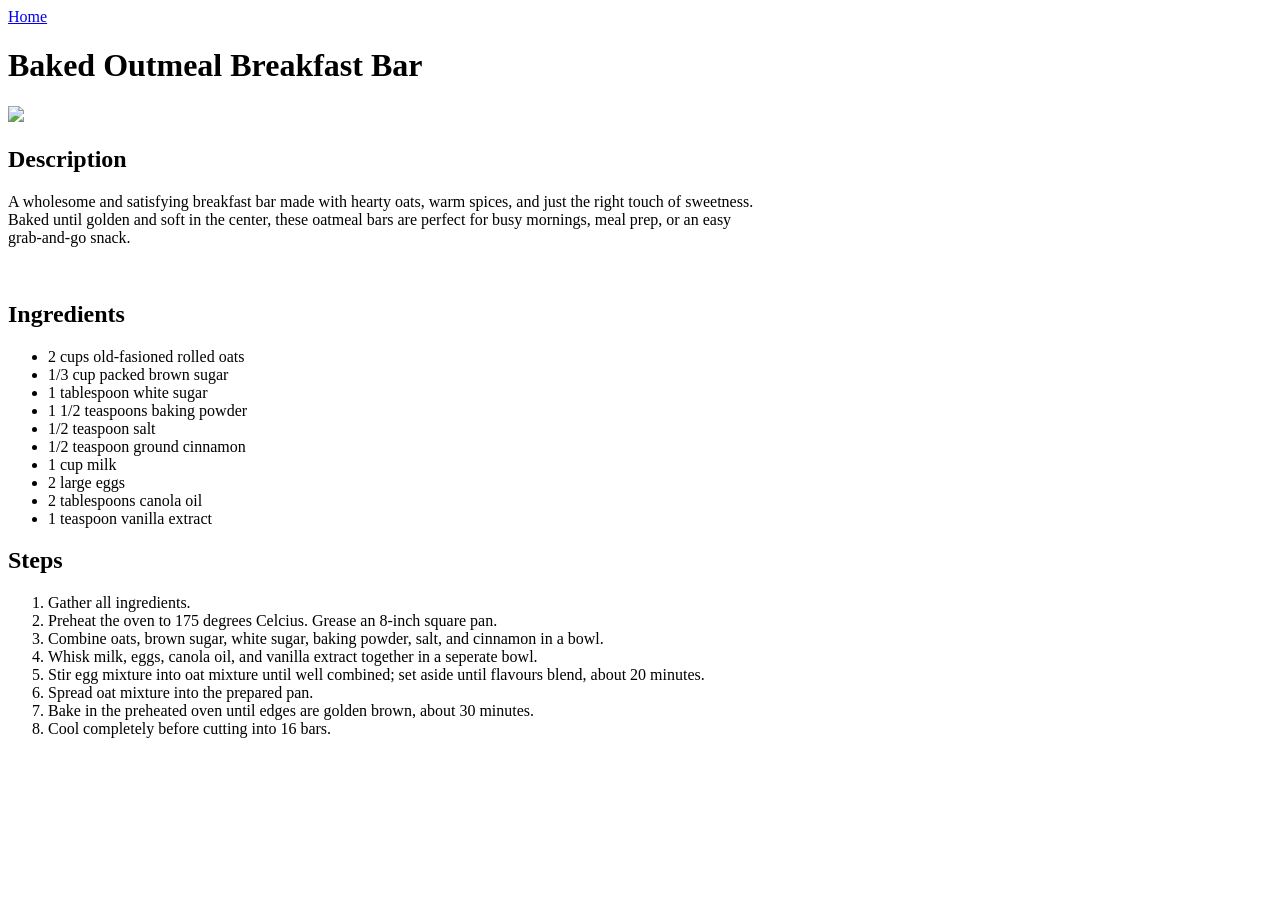
==== recipes/baked_oatmeal_breakfast_bar.html @ 656f144a "Created new page for baked_oatmeal_breakfast_bar" ====
<!DOCTYPE html>
    <html lang="en">
    <head>
        <meta charset="UTF-8">
        <title>Baked Outmeal Breakfast Bar</title>
    </head>
    <body>
        <a href="../index.html">Home</a>
        <br>
        <h1>Baked Outmeal Breakfast Bar</h1>
        <img src="../img/baked_oatmeal_breakfast_bar.jpg" width="40%">
        <br>
        <h2>Description</h2>
        <p>A wholesome and satisfying breakfast bar made with hearty oats, warm spices, and just the right touch of sweetness. <br>Baked until golden and soft in the center, these oatmeal bars are perfect for busy mornings, meal prep, or an easy <br>grab-and-go snack.</p>
        <br>
        <h2>Ingredients</h2>
        <ul>
            <li>2 cups old-fasioned rolled oats</li>
            <li>1/3 cup packed brown sugar</li>
            <li>1 tablespoon white sugar</li>
            <li>1 1/2 teaspoons baking powder</li>
            <li>1/2 teaspoon salt</li>
            <li>1/2 teaspoon ground cinnamon</li>
            <li>1 cup milk</li>
            <li>2 large eggs</li>
            <li>2 tablespoons canola oil</li>
            <li>1 teaspoon vanilla extract</li>
        </ul>
        <h2>Steps</h2>
        <ol>
            <li>Gather all ingredients.</li>
            <li>Preheat the oven to 175 degrees Celcius. Grease an 8-inch square pan.</li>
            <li>Combine oats, brown sugar, white sugar, baking powder, salt, and cinnamon in a bowl.</li>
            <li>Whisk milk, eggs, canola oil, and vanilla extract together in a seperate bowl.</li>
            <li>Stir egg mixture into oat mixture until well combined; set aside until flavours blend, about 20 minutes.</li>
            <li>Spread oat mixture into the prepared pan.</li>
            <li>Bake in the preheated oven until edges are golden brown, about 30 minutes.</li>
            <li>Cool completely before cutting into 16 bars.</li>
        </ol>
    </body>
</html>
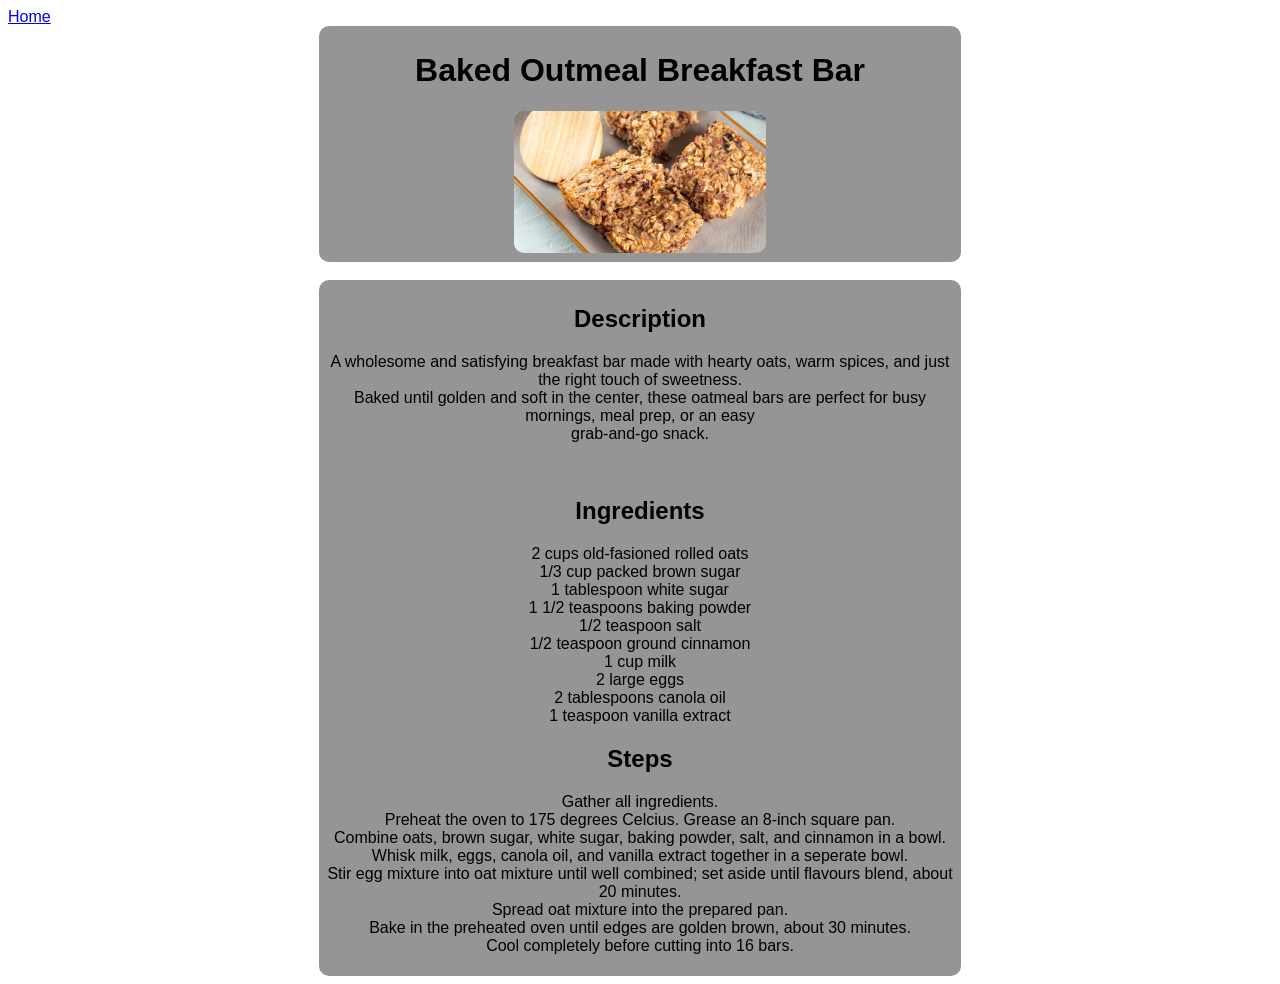
==== commit 5ce65b43: "Copied all styles from thai_green_chicken_curry into baked_oatmeal_breakfast_bar page" ====
--- a/recipes/baked_oatmeal_breakfast_bar.html
+++ b/recipes/baked_oatmeal_breakfast_bar.html
@@ -2,40 +2,45 @@
     <html lang="en">
     <head>
         <meta charset="UTF-8">
+        <link rel="stylesheet" href="../styles/styles.css">
         <title>Baked Outmeal Breakfast Bar</title>
     </head>
     <body>
         <a href="../index.html">Home</a>
         <br>
-        <h1>Baked Outmeal Breakfast Bar</h1>
-        <img src="../img/baked_oatmeal_breakfast_bar.jpg" width="40%">
+        <div class="main_container">
+            <h1>Baked Outmeal Breakfast Bar</h1>
+            <img src="../img/baked_oatmeal_breakfast_bar.jpg" width="40%">
+        </div>
         <br>
-        <h2>Description</h2>
-        <p>A wholesome and satisfying breakfast bar made with hearty oats, warm spices, and just the right touch of sweetness. <br>Baked until golden and soft in the center, these oatmeal bars are perfect for busy mornings, meal prep, or an easy <br>grab-and-go snack.</p>
-        <br>
-        <h2>Ingredients</h2>
-        <ul>
-            <li>2 cups old-fasioned rolled oats</li>
-            <li>1/3 cup packed brown sugar</li>
-            <li>1 tablespoon white sugar</li>
-            <li>1 1/2 teaspoons baking powder</li>
-            <li>1/2 teaspoon salt</li>
-            <li>1/2 teaspoon ground cinnamon</li>
-            <li>1 cup milk</li>
-            <li>2 large eggs</li>
-            <li>2 tablespoons canola oil</li>
-            <li>1 teaspoon vanilla extract</li>
-        </ul>
-        <h2>Steps</h2>
-        <ol>
-            <li>Gather all ingredients.</li>
-            <li>Preheat the oven to 175 degrees Celcius. Grease an 8-inch square pan.</li>
-            <li>Combine oats, brown sugar, white sugar, baking powder, salt, and cinnamon in a bowl.</li>
-            <li>Whisk milk, eggs, canola oil, and vanilla extract together in a seperate bowl.</li>
-            <li>Stir egg mixture into oat mixture until well combined; set aside until flavours blend, about 20 minutes.</li>
-            <li>Spread oat mixture into the prepared pan.</li>
-            <li>Bake in the preheated oven until edges are golden brown, about 30 minutes.</li>
-            <li>Cool completely before cutting into 16 bars.</li>
-        </ol>
+        <div class="instructions">
+            <h2>Description</h2>
+            <p>A wholesome and satisfying breakfast bar made with hearty oats, warm spices, and just the right touch of sweetness. <br>Baked until golden and soft in the center, these oatmeal bars are perfect for busy mornings, meal prep, or an easy <br>grab-and-go snack.</p>
+            <br>
+            <h2>Ingredients</h2>
+            <ul>
+                <li>2 cups old-fasioned rolled oats</li>
+                <li>1/3 cup packed brown sugar</li>
+                <li>1 tablespoon white sugar</li>
+                <li>1 1/2 teaspoons baking powder</li>
+                <li>1/2 teaspoon salt</li>
+                <li>1/2 teaspoon ground cinnamon</li>
+                <li>1 cup milk</li>
+                <li>2 large eggs</li>
+                <li>2 tablespoons canola oil</li>
+                <li>1 teaspoon vanilla extract</li>
+            </ul>
+            <h2>Steps</h2>
+            <ol>
+                <li>Gather all ingredients.</li>
+                <li>Preheat the oven to 175 degrees Celcius. Grease an 8-inch square pan.</li>
+                <li>Combine oats, brown sugar, white sugar, baking powder, salt, and cinnamon in a bowl.</li>
+                <li>Whisk milk, eggs, canola oil, and vanilla extract together in a seperate bowl.</li>
+                <li>Stir egg mixture into oat mixture until well combined; set aside until flavours blend, about 20 minutes.</li>
+                <li>Spread oat mixture into the prepared pan.</li>
+                <li>Bake in the preheated oven until edges are golden brown, about 30 minutes.</li>
+                <li>Cool completely before cutting into 16 bars.</li>
+            </ol>
+        </div>
     </body>
 </html>
--- a/styles/styles.css
+++ b/styles/styles.css
@@ -0,0 +1,40 @@
+* {
+    font-family: Verdana, Geneva, Tahoma, sans-serif;
+    padding: 0px;
+    border-radius: 10px;
+}
+
+.main_container {
+    margin: 0 auto;
+    padding: 5px;
+    width: 50%;
+    background-color: rgb(149, 149, 149);
+    text-align: center;
+}
+
+.footer {
+    margin: 10px auto;
+    padding: 10px;
+    width: 15%;
+    background-color: rgb(104, 104, 104);
+    text-align: center;
+}
+
+.footer ul {
+    display:flex;
+    gap: 20px;
+    justify-content: center;
+    font-size: 10px;
+}
+
+ul, ol {
+    list-style-type: none;
+}
+
+.instructions {
+    margin: 0 auto;
+    padding: 5px;
+    width: 50%;
+    background-color: rgb(149, 149, 149);
+    text-align: center;
+}
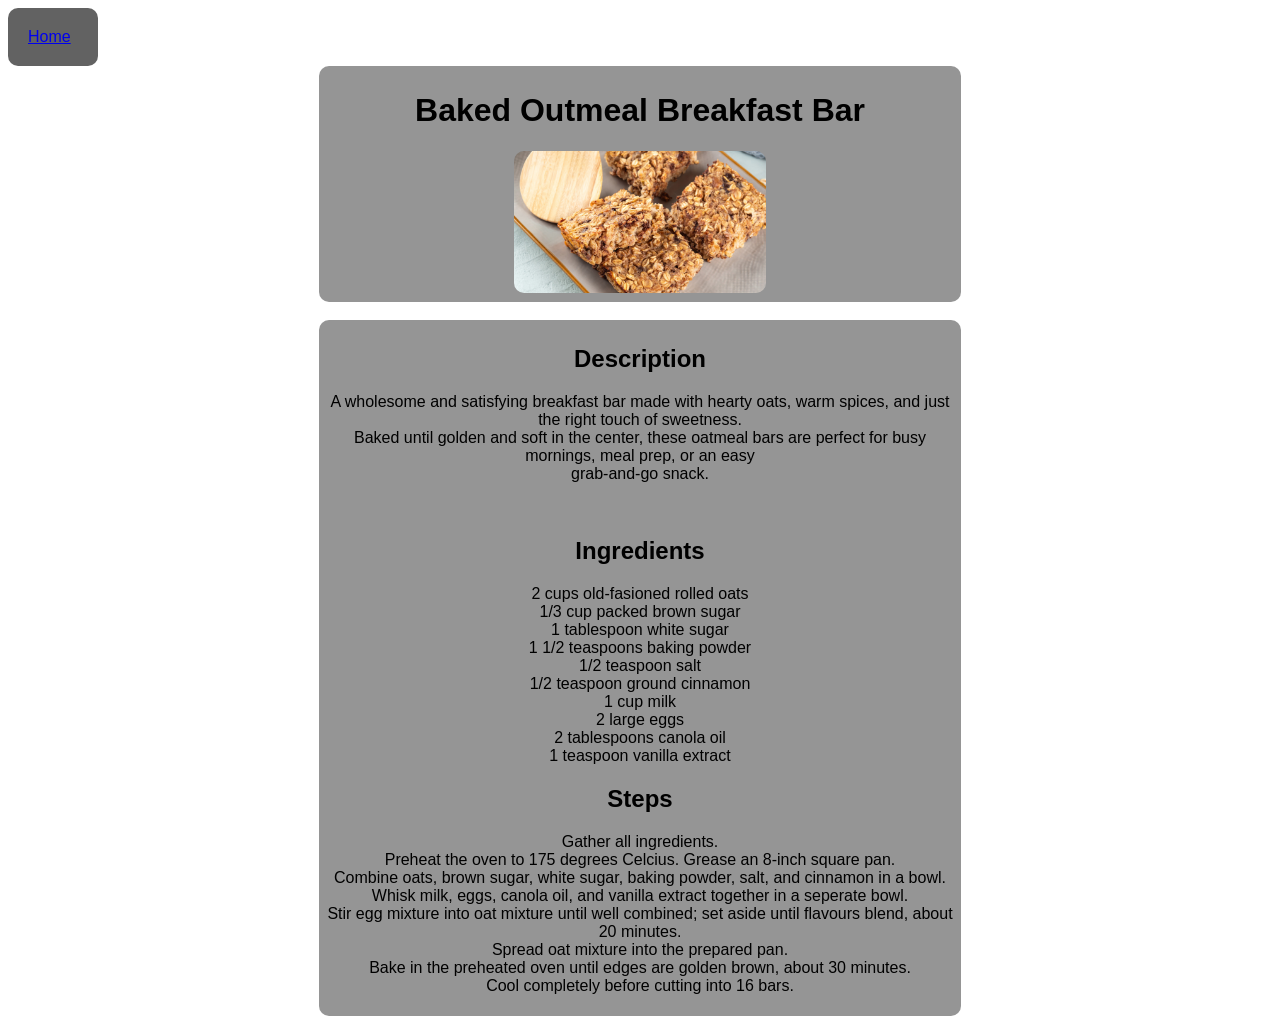
==== commit dc4c6f18: "Added style to home button on all recipe pages" ====
--- a/recipes/baked_oatmeal_breakfast_bar.html
+++ b/recipes/baked_oatmeal_breakfast_bar.html
@@ -6,8 +6,7 @@
         <title>Baked Outmeal Breakfast Bar</title>
     </head>
     <body>
-        <a href="../index.html">Home</a>
-        <br>
+        <span class="home_button"><a href="../index.html">Home</a></span>
         <div class="main_container">
             <h1>Baked Outmeal Breakfast Bar</h1>
             <img src="../img/baked_oatmeal_breakfast_bar.jpg" width="40%">
--- a/styles/styles.css
+++ b/styles/styles.css
@@ -37,4 +37,13 @@
     width: 50%;
     background-color: rgb(149, 149, 149);
     text-align: center;
+}
+
+.home_button {
+    padding: 20px;
+    background-color: rgb(98, 98, 98);
+    text-align: center;
+    display:flex;
+    box-sizing: inline;
+    width:50px;
 }
